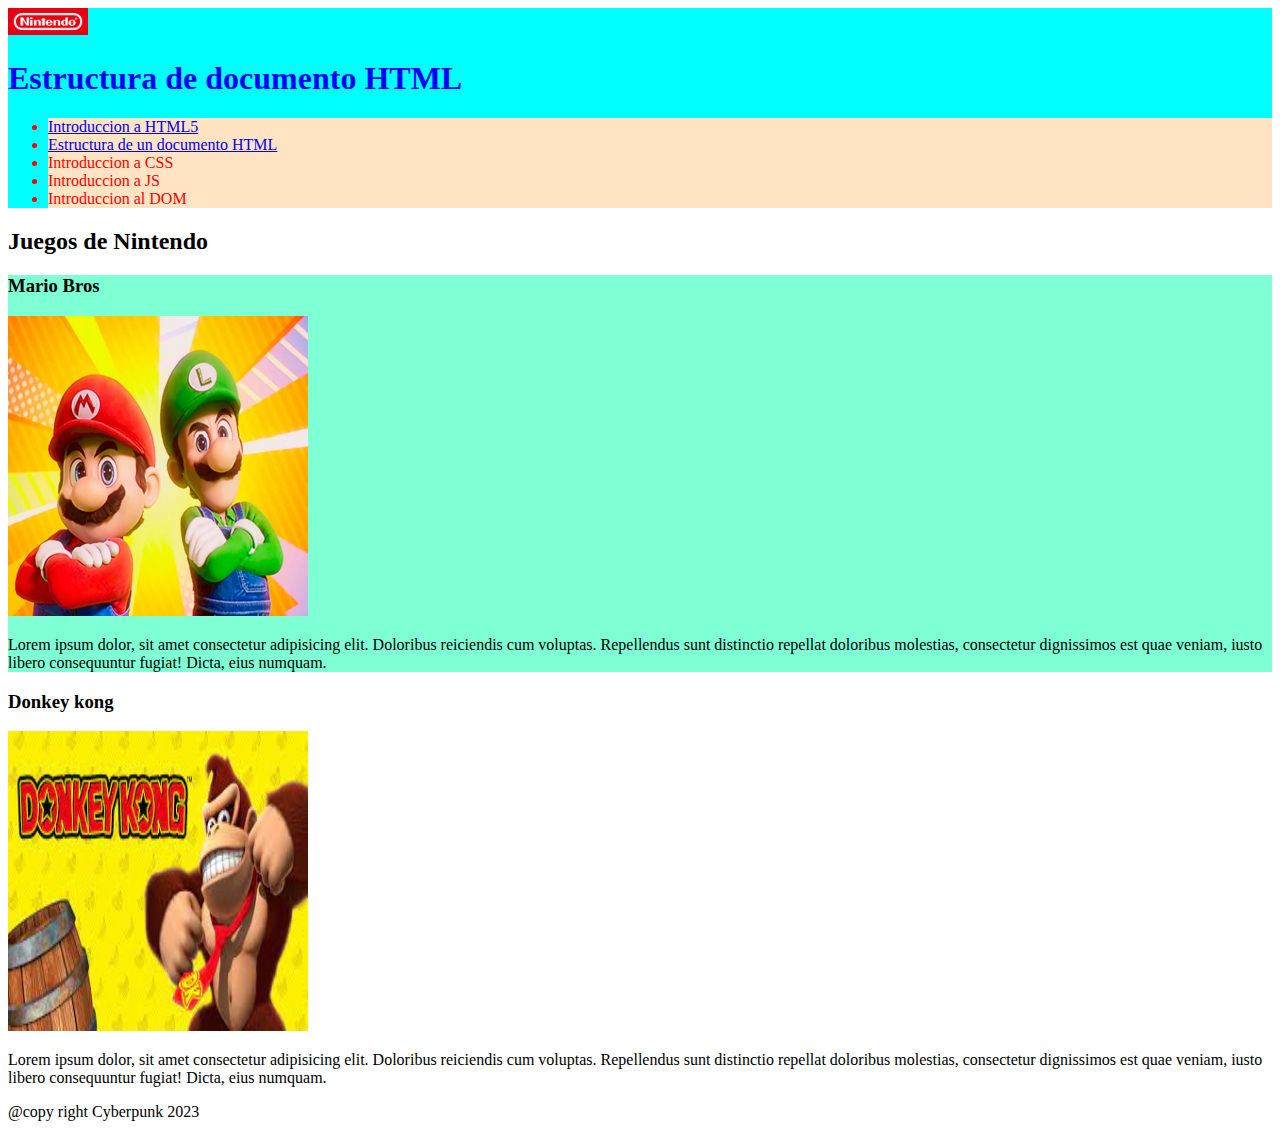
==== estructura.html @ 04f762e6 "segundo commit" ====
<!DOCTYPE html>
<html lang="es">
  <head>
    <!-- meta es declaracion del tipo de documento e idioma para gestion de caracteres -->
    <meta charset="UTF-8" />
    <!-- Ajuste de escala -->
    <meta name="viewport" content="width=device-width, initial-scale=1.0" />
    <meta
      name="keyword"
      content="Esta pag. trata articulos de juegos de Nintendo"
    />
    <!-- indica quien o quienes son el o los autores -->
    <meta name="author" content="Cohorte 7 Cyberpunk" />
    <!-- indica los derechos del autor copyright -->
    <meta name="copyright" content="@2020 Cyberpunk" />
    <meta http-equiv="X-UA-Compatible" content="ie=edge" />
    <!-- configuracion del titulo de la pagina (Importante para el SEO) -->
    <title>Estructura HTML</title>
    <link rel="stylesheet" href="style.css" />
  </head>
  <!-- Inicio del cuerpo de mi página -->
  <body>
    <!-- header: -->
    <header>
      <!-- style es una atributo -->
      <a href="index.html">
        <img src="public/descarga.png" alt="Nintendo" width="80" />
      </a>
      <h1>Estructura de documento HTML</h1>
      <nav>
        <ul>
          <li class="myli">
            <a href="index.html">Introduccion a HTML5</a>
          </li>
          <li class="myli">
            <a href="index.html">Estructura de un documento HTML</a>
          </li>
          <li class="myli">Introduccion a CSS</li>
          <li class="myli">Introduccion a JS</li>
          <li class="myli">Introduccion al DOM</li>
        </ul>
      </nav>
    </header>
    <!-- main:  -->
    <main>
      <section>
        <h2>Juegos de Nintendo</h2>
        <article id="article-1">
          <h3>Mario Bros</h3>
          <img
            src="public/super-mario-bros-movie-comercial-2.jpg_1902800913.webp"
            alt="mb"
            height="300"
            width="300"
          />
          <p>
            Lorem ipsum dolor, sit amet consectetur adipisicing elit. Doloribus
            reiciendis cum voluptas. Repellendus sunt distinctio repellat
            doloribus molestias, consectetur dignissimos est quae veniam, iusto
            libero consequuntur fugiat! Dicta, eius numquam.
          </p>
        </article>
        <article>
          <h3>Donkey kong</h3>
          <img src="public/descarga.jpeg" alt="mb" height="300" width="300" />
          <p>
            Lorem ipsum dolor, sit amet consectetur adipisicing elit. Doloribus
            reiciendis cum voluptas. Repellendus sunt distinctio repellat
            doloribus molestias, consectetur dignissimos est quae veniam, iusto
            libero consequuntur fugiat! Dicta, eius numquam.
          </p>
        </article>
      </section>
    </main>
    <!-- footer: -->
    <footer>@copy right Cyberpunk 2023</footer>
    <script src="main.js"></script>
  </body>
</html>
---- style.css ----
.myli {
  background-color: bisque;
  color: red;
}
header {
  background-color: aqua;
  color: blue;
}
#article-1 {
  background-color: aquamarine;
}
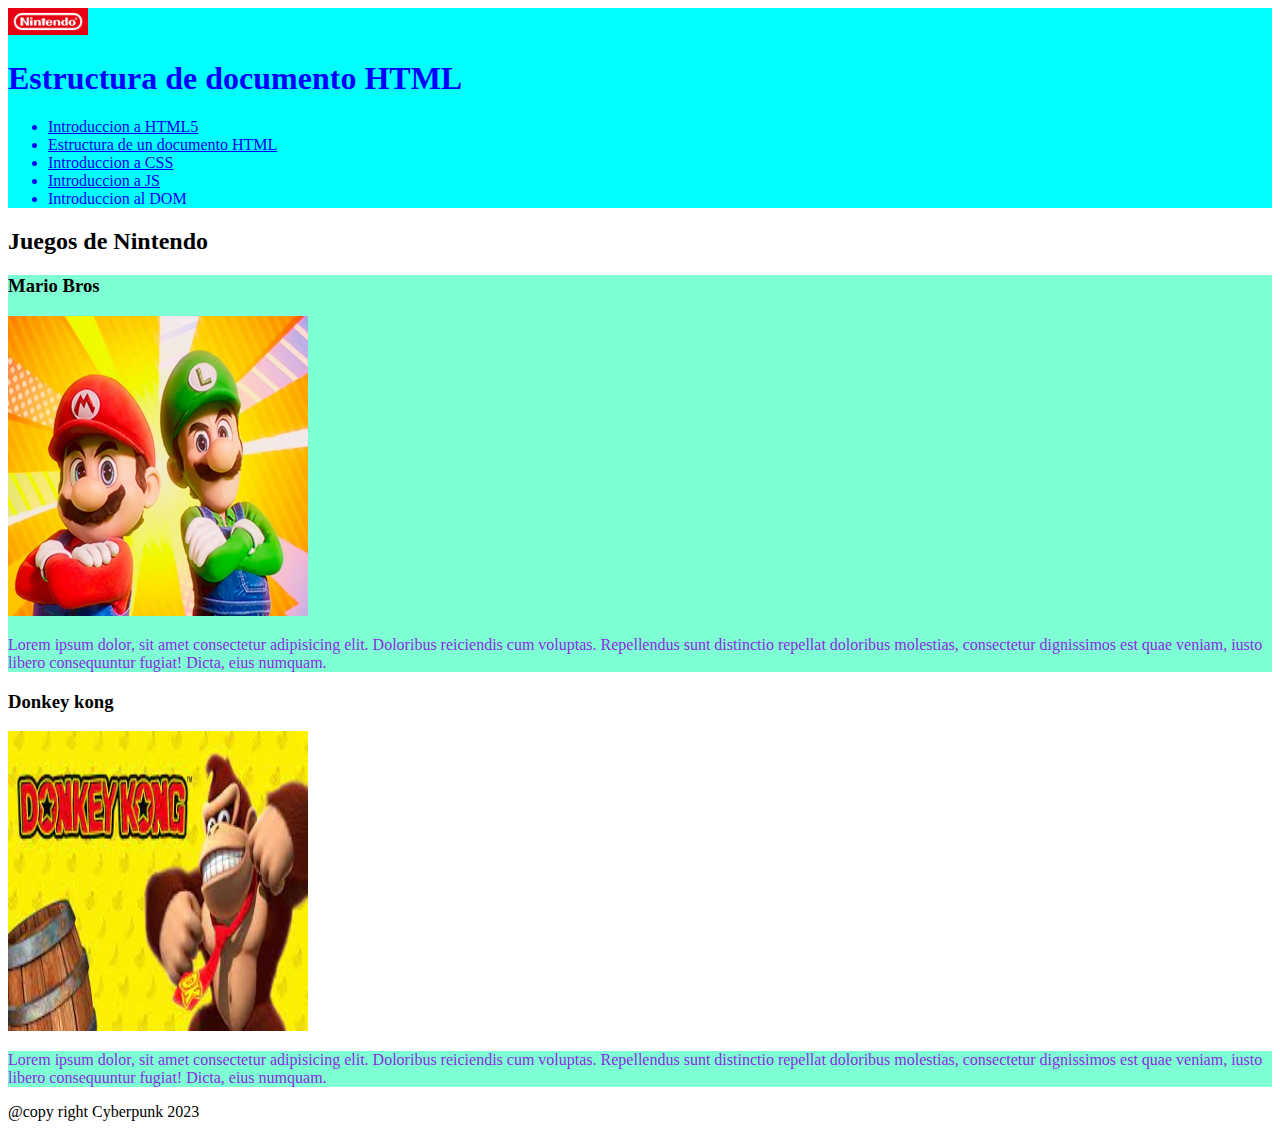
==== commit 9f195ac4: "actualización de proyecto css" ====
--- a/estructura.html
+++ b/estructura.html
@@ -29,15 +29,21 @@
       <h1>Estructura de documento HTML</h1>
       <nav>
         <ul>
-          <li class="myli">
+          <li>
             <a href="index.html">Introduccion a HTML5</a>
           </li>
-          <li class="myli">
-            <a href="index.html">Estructura de un documento HTML</a>
+          <li>
+            <a href="estructura.html">Estructura de un documento HTML</a>
           </li>
-          <li class="myli">Introduccion a CSS</li>
-          <li class="myli">Introduccion a JS</li>
-          <li class="myli">Introduccion al DOM</li>
+          <li>
+            <a href="introcss.html">Introduccion a CSS</a>
+          </li>
+          <li>
+            <a href="introjs.html">Introduccion a JS</a>
+          </li>
+          <li>
+            <a href="introdom.html"></a>Introduccion al DOM</a>
+          </li>
         </ul>
       </nav>
     </header>
--- a/style.css
+++ b/style.css
@@ -1,3 +1,8 @@
+/* selector global */
+* {
+  box-sizing: content-box;
+}
+
 .myli {
   background-color: bisque;
   color: red;
@@ -6,6 +11,153 @@
   background-color: aqua;
   color: blue;
 }
+
+.content-content-box > div {
+  background-color: green;
+  width: 300px;
+  height: 10px;
+  margin: 30px;
+  border: 10px solid black;
+}
+
 #article-1 {
   background-color: aquamarine;
 }
+#myp {
+  color: blue;
+}
+.myp {
+  font-size: 24px;
+}
+.back {
+  background-color: brown;
+}
+.color-rojo {
+  color: red;
+}
+.back-azul {
+  background-color: blue;
+}
+/* MODELO DE CAJA */
+
+.contenedor {
+  margin: 100px;
+  background-color: violet;
+  padding: 10px;
+  border: 5px solid red;
+  color: green;
+}
+.contenido {
+  background-color: aquamarine;
+}
+.contenedor-con-imagen {
+  width: 200px;
+  height: 200px;
+  padding: 20px;
+  background-color: aqua;
+  background-image: url("/public/download.jpg");
+  background-size: cover;
+  background-position: center;
+  text-align: center;
+}
+.contenido-con-imagen {
+  background-color: white;
+}
+/* Selectores */
+
+/* selector por elemento */
+span {
+  font-weight: bold;
+}
+
+/* Asigna los mismos estilos a los elementos con nombres diferentes, esta regla afecta a (en este caso) todos los elementos <p> y <span> */
+p,
+span {
+  color: blueviolet;
+}
+/* afecta a solo los elementos <p> que se encuentran dentro de la etiqueta <main>, ya sea contenido directo o indirecto */
+
+main p {
+  background-color: aquamarine;
+}
+/* Usa el caracter > para referenciar a un elemento que es hijo directo */
+main > section > article > .contenedor-parrafo > p {
+  font-size: 25px;
+}
+
+/* Este selector hace referencia a elementos que estan precedidos por otros elementos: ambos deben estar al mismo nivel */
+
+h1 + p {
+  color: red;
+}
+
+/* Estilos mas usados*/
+/* Declara el tipo de letra que se usa para mostrar en un texto. Se pueden declarar multiples valores separados por coma para ofrecer al navegadir varias alternativas en vaso de que alguna no se encuentre disponible */
+.container {
+  border-top: 1px solid black;
+  padding: 20px;
+  font-family: Georgia, "Times New Roman", Times, serif;
+}
+.container > .content > p {
+  background-color: white;
+  color: rgb(0, 0, 0);
+  font-size: 25px; /* determina el tamaño de la fuente; puede estar incl. en px, pt, %, rem, em */
+  font-weight: 100 /* bold (100 - 1000) */;
+  font-style: oblique; /* normal, italic, oblique */
+}
+
+.content > h3 {
+  background-color: bisque;
+  font: bold 30px arial, sans-serif; /* permite declarar varios atributos al mismo tiempo, separados por espacios. 1°grosor, 2°tamaño, 3°familia de fuente */
+  text-align: center; /* left, right, center, justify*/
+  line-height: 30px; /* define el espacio entre lineas */
+}
+
+/* Colores */
+.mydiv {
+  height: 100px;
+  width: 100px;
+  border: 1px solid rgb(202, 172, 2);
+  padding: 20px;
+  background-color: blueviolet;
+  background-image: url("/public/download.jpg");
+}
+.div-in-mydiv {
+  height: 50px;
+  width: 50px;
+  border: 1px solid black;
+  background-color: rgba(255, 255, 255, 0.9);
+}
+.div-in-mydiv-2 {
+  height: 50px;
+  width: 50px;
+  border: 1px solid black;
+  background-color: #ff0000; /* 0-9 y A-F */
+}
+
+/* Tamaños */
+.div-in-mydiv-3 {
+  height: 50px;
+  width: 50px;
+  margin: 10px 20px 30px 40px;
+  border: 1px solid black;
+  background-color: #06ce20; /* 0-9 y A-F */
+}
+.tamano {
+  margin: 100px 20px;
+  height: 200px;
+  width: 200px;
+  background-color: black;
+}
+
+.tamano-hijo {
+  height: 25%;
+  width: 25%;
+  background-color: red;
+}
+
+.div-vh-vw {
+  height: 100vh;
+  width: 100vw;
+  background-color: blue;
+}
